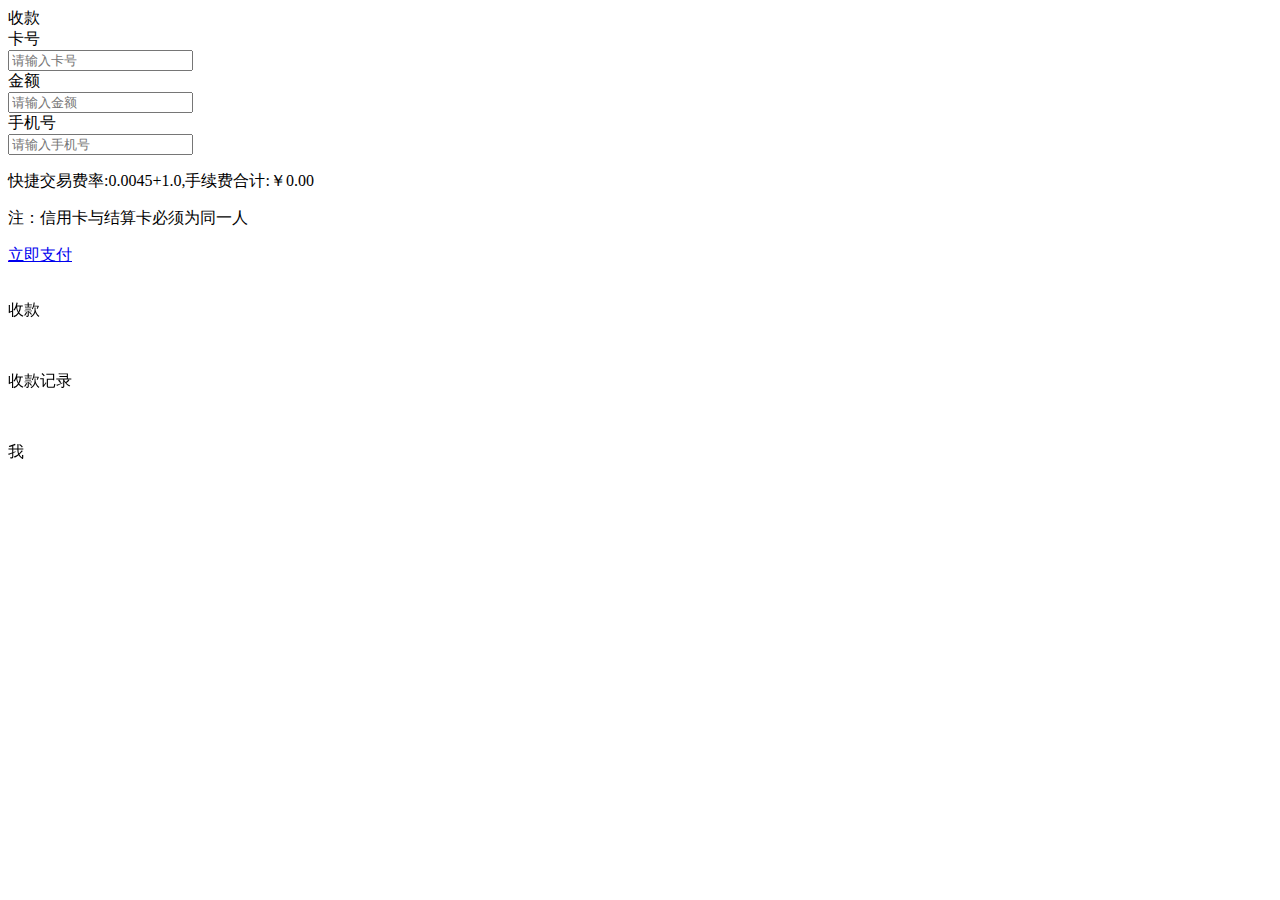
==== src/main/resources/templates/index.html @ 325ac81a "init" ====
<!DOCTYPE html>
<html xmlns="http://www.w3.org/1999/xhtml"
	xmlns:th="http://www.thymeleaf.org"
	xmlns:sec="http://www.thymeleaf.org/thymeleaf-extras-springsecurity4">
  <head>
    <title>收款</title>
    <meta charset="utf-8">
<meta http-equiv="X-UA-Compatible" content="IE=edge">
<meta name="viewport" content="width=device-width, initial-scale=1, user-scalable=no">

<meta name="description" content="Write an awesome description for your new site here. You can edit this line in _config.yml. It will appear in your document head meta (for Google search results) and in your feed.xml site description.
">

<link rel="stylesheet" href="./lib/weui.min.css">
<link rel="stylesheet" href="./css/jquery-weui.css">
<link rel="stylesheet" href="./css/demos.css">

  </head>

  <body ontouchstart>

    <div class="weui-tab">
      <div class="weui-tab__bd">
        <div style="margin-top:0px;" class="weui-cells__title">收款</div>
		<div class="weui-cells weui-cells_form">
			  <div class="weui-cell">
					<div class="weui-cell__hd"><label for="" class="weui-label">卡号</label></div>
					<div class="weui-cell__bd">
					  <input class="weui-input" type="number" pattern="[0-9]*" placeholder="请输入卡号">
					</div>
			  </div>
			  <div class="weui-cell">
					<div class="weui-cell__hd">
					  <label class="weui-label">金额</label>
					</div>
					<div class="weui-cell__bd">
					  <input class="weui-input" type="number" pattern="[0-9]*" placeholder="请输入金额">
					</div>
					<div class="weui-cell__ft">
					  <i class="weui-icon-warn"></i>
					</div>
			  </div>
			  <div class="weui-cell">
					<div class="weui-cell__hd">
					  <label class="weui-label">手机号</label>
					</div>
					<div class="weui-cell__bd">
					  <input class="weui-input" type="number" pattern="[0-9]*" placeholder="请输入手机号">
					</div>
				</div>
		</div>
		<div class="weui-footer">
			<p class="weui-footer__text">快捷交易费率:0.0045+1.0,手续费合计:￥0.00</p>
			<p class="weui-footer__text">注：信用卡与结算卡必须为同一人</p>
		  </div>

		<div class='demos-content-padded'>
		  <a href="javascript:;" class="weui-btn weui-btn_primary">立即支付</a>
		</div>
      </div>

      <div class="weui-tabbar" style="position: fixed;">
        <a th:href="@{/index}" class="weui-tabbar__item weui-bar__item--on">
          <div class="weui-tabbar__icon">
            <img src="./images/icon_nav_button.png" alt="">
          </div>
          <p class="weui-tabbar__label">收款</p>
        </a>
        <a th:href="@{/orderList}" class="weui-tabbar__item">
          <div class="weui-tabbar__icon">
            <img src="./images/icon_nav_msg.png" alt="">
          </div>
          <p class="weui-tabbar__label">收款记录</p>
        </a>
        <a th:href="@{/home}" class="weui-tabbar__item">
          <div class="weui-tabbar__icon">
            <img src="./images/icon_nav_cell.png" alt="">
          </div>
          <p class="weui-tabbar__label">我</p>
        </a>
      </div>
    </div>

    <script src="./lib/jquery-2.1.4.js"></script>
<script src="./lib/fastclick.js"></script>
<script>
  $(function() {
    FastClick.attach(document.body);
  });
</script>
<script src="./js/jquery-weui.js"></script>

    <script>
      $("#a").select({
        title: "选择职业",
        items: ["法官", "医生", "猎人", "学生", "记者", "其他"]
      });
    </script>
  </body>
</html>
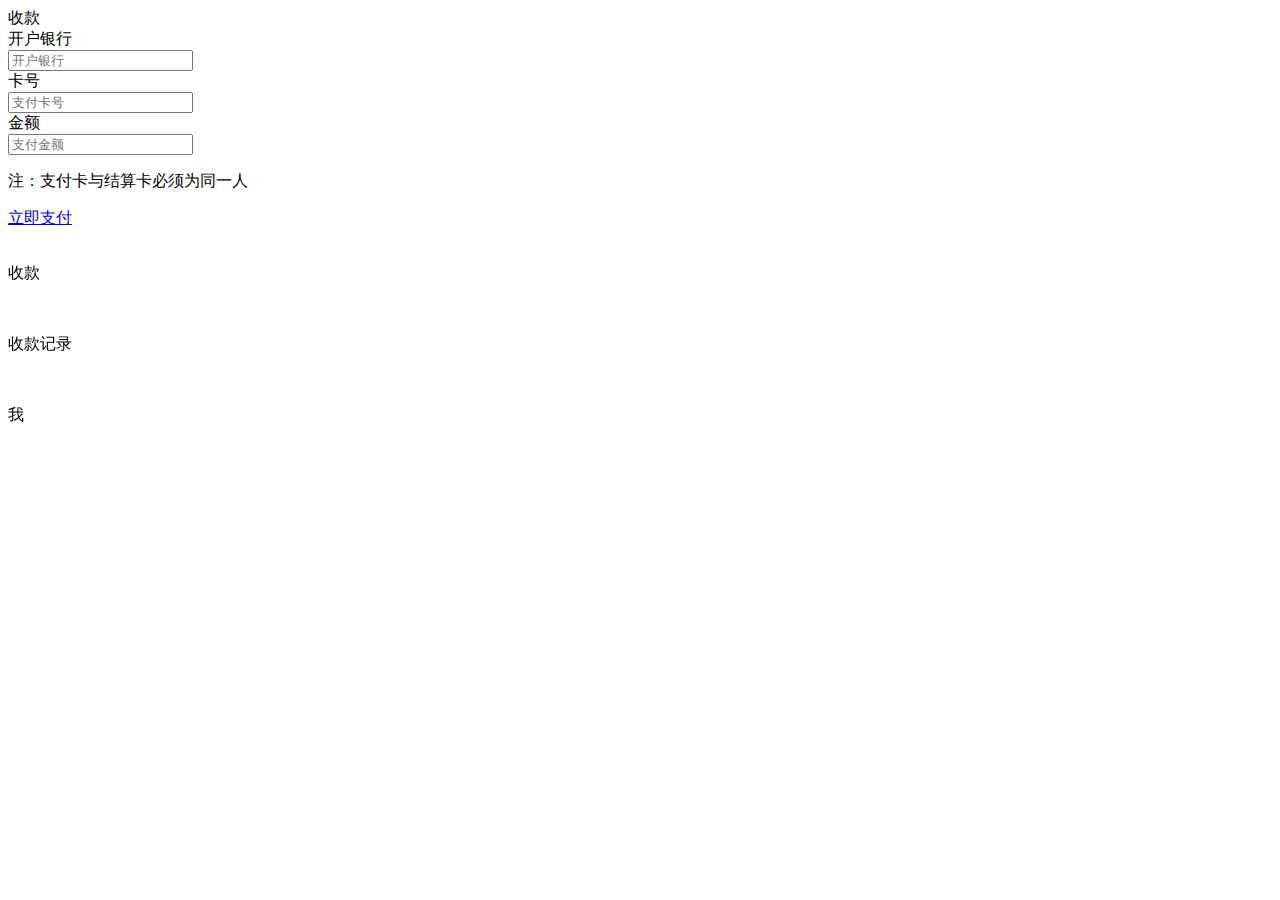
==== commit a1cd31cc: "666" ====
--- a/src/main/resources/templates/index.html
+++ b/src/main/resources/templates/index.html
@@ -2,99 +2,162 @@
 <html xmlns="http://www.w3.org/1999/xhtml"
 	xmlns:th="http://www.thymeleaf.org"
 	xmlns:sec="http://www.thymeleaf.org/thymeleaf-extras-springsecurity4">
-  <head>
-    <title>收款</title>
-    <meta charset="utf-8">
+<head>
+<title>收款</title>
+<meta charset="utf-8">
 <meta http-equiv="X-UA-Compatible" content="IE=edge">
-<meta name="viewport" content="width=device-width, initial-scale=1, user-scalable=no">
+<meta name="viewport"
+	content="width=device-width, initial-scale=1, user-scalable=no">
 
-<meta name="description" content="Write an awesome description for your new site here. You can edit this line in _config.yml. It will appear in your document head meta (for Google search results) and in your feed.xml site description.
-">
+<meta name="description" content="收款">
 
-<link rel="stylesheet" href="./lib/weui.min.css">
-<link rel="stylesheet" href="./css/jquery-weui.css">
-<link rel="stylesheet" href="./css/demos.css">
+<link rel="stylesheet" th:href="@{/lib/weui.min.css}">
+<link rel="stylesheet" th:href="@{/css/jquery-weui.css}">
+<link rel="stylesheet" th:href="@{/css/demos.css}">
 
-  </head>
+</head>
 
-  <body ontouchstart>
-
-    <div class="weui-tab">
-      <div class="weui-tab__bd">
-        <div style="margin-top:0px;" class="weui-cells__title">收款</div>
-		<div class="weui-cells weui-cells_form">
-			  <div class="weui-cell">
-					<div class="weui-cell__hd"><label for="" class="weui-label">卡号</label></div>
-					<div class="weui-cell__bd">
-					  <input class="weui-input" type="number" pattern="[0-9]*" placeholder="请输入卡号">
+<body ontouchstart>
+	<form id="payForm">
+		<div class="weui-tab">
+			<div class="weui-tab__bd">
+				<div style="margin-top: 0px;" class="weui-cells__title">收款</div>
+				<div class="weui-cells weui-cells_form">
+					<div class="weui-cell">
+						<div class="weui-cell__hd">
+							<label class="weui-label">开户银行</label>
+						</div>
+						<div class="weui-cell__bd">
+							<input class="weui-input" id="bankName" name="bankName"
+								type="text" value="" placeholder="开户银行">
+						</div>
 					</div>
-			  </div>
-			  <div class="weui-cell">
-					<div class="weui-cell__hd">
-					  <label class="weui-label">金额</label>
+					<div class="weui-cell">
+						<div class="weui-cell__hd">
+							<label for="" class="weui-label">卡号</label>
+						</div>
+						<div class="weui-cell__bd">
+							<input id="payCardNo" name="payCardNo" class="weui-input"
+								type="number" pattern="[0-9]*" placeholder="支付卡号">
+						</div>
 					</div>
-					<div class="weui-cell__bd">
-					  <input class="weui-input" type="number" pattern="[0-9]*" placeholder="请输入金额">
-					</div>
-					<div class="weui-cell__ft">
-					  <i class="weui-icon-warn"></i>
-					</div>
-			  </div>
-			  <div class="weui-cell">
-					<div class="weui-cell__hd">
-					  <label class="weui-label">手机号</label>
-					</div>
-					<div class="weui-cell__bd">
-					  <input class="weui-input" type="number" pattern="[0-9]*" placeholder="请输入手机号">
+					<div class="weui-cell">
+						<div class="weui-cell__hd">
+							<label class="weui-label">金额</label>
+						</div>
+						<div class="weui-cell__bd">
+							<input id="tradeAmt" name="tradeAmt" class="weui-input"
+								type="number" pattern="[0-9]*" placeholder="支付金额">
+						</div>
+						<div class="weui-cell__ft">
+							<i class="weui-icon-warn"></i>
+						</div>
 					</div>
 				</div>
+				<div class="demos-content-padded weui-footer">
+					<!-- <p class="weui-footer__text">快捷交易费率:0.0045+1.0,手续费合计:￥0.00</p> -->
+					<p class="weui-footer__text">注：支付卡与结算卡必须为同一人</p>
+				</div>
+
+				<div class='demos-content-padded'>
+					<a id="payMoney" href="javascript:;"
+						class="weui-btn weui-btn_primary">立即支付</a>
+				</div>
+			</div>
+
+			<div class="weui-tabbar" style="position: fixed;">
+				<a th:href="@{/index}" class="weui-tabbar__item weui-bar__item--on">
+					<div class="weui-tabbar__icon">
+						<img th:src="@{/images/icon_nav_button.png}" alt="">
+					</div>
+					<p class="weui-tabbar__label">收款</p>
+				</a> <a th:href="@{/fastpay_trade_list}" class="weui-tabbar__item">
+					<div class="weui-tabbar__icon">
+						<img th:src="@{/images/icon_nav_msg.png}" alt="">
+					</div>
+					<p class="weui-tabbar__label">收款记录</p>
+				</a> <a th:href="@{/home}" class="weui-tabbar__item">
+					<div class="weui-tabbar__icon">
+						<img th:src="@{/images/icon_nav_cell.png}" alt="">
+					</div>
+					<p class="weui-tabbar__label">我</p>
+				</a>
+			</div>
 		</div>
-		<div class="weui-footer">
-			<p class="weui-footer__text">快捷交易费率:0.0045+1.0,手续费合计:￥0.00</p>
-			<p class="weui-footer__text">注：信用卡与结算卡必须为同一人</p>
-		  </div>
+	</form>
+	<script th:src="@{/lib/jquery-2.1.4.js}"></script>
+	<script th:src="@{/lib/fastclick.js}"></script>
+	<script>
+		$(function() {
+			FastClick.attach(document.body);
+		});
+	</script>
+	<script th:src="@{/js/jquery-weui.js}"></script>
 
-		<div class='demos-content-padded'>
-		  <a href="javascript:;" class="weui-btn weui-btn_primary">立即支付</a>
-		</div>
-      </div>
-
-      <div class="weui-tabbar" style="position: fixed;">
-        <a th:href="@{/index}" class="weui-tabbar__item weui-bar__item--on">
-          <div class="weui-tabbar__icon">
-            <img src="./images/icon_nav_button.png" alt="">
-          </div>
-          <p class="weui-tabbar__label">收款</p>
-        </a>
-        <a th:href="@{/orderList}" class="weui-tabbar__item">
-          <div class="weui-tabbar__icon">
-            <img src="./images/icon_nav_msg.png" alt="">
-          </div>
-          <p class="weui-tabbar__label">收款记录</p>
-        </a>
-        <a th:href="@{/home}" class="weui-tabbar__item">
-          <div class="weui-tabbar__icon">
-            <img src="./images/icon_nav_cell.png" alt="">
-          </div>
-          <p class="weui-tabbar__label">我</p>
-        </a>
-      </div>
-    </div>
-
-    <script src="./lib/jquery-2.1.4.js"></script>
-<script src="./lib/fastclick.js"></script>
-<script>
-  $(function() {
-    FastClick.attach(document.body);
-  });
-</script>
-<script src="./js/jquery-weui.js"></script>
-
-    <script>
-      $("#a").select({
-        title: "选择职业",
-        items: ["法官", "医生", "猎人", "学生", "记者", "其他"]
+	<script type="text/javascript" th:inline="javascript">
+	$("#bankName").select({
+        title: "请选择开户银行",
+        items: /*[[${bankCodeList}]]*/
       });
-    </script>
-  </body>
+		$("#payMoney").click(function() {
+			var bankName = $("#bankName").val();
+			var bankCode = $("#bankName").attr("data-values");
+			if(bankCode == ""){
+				$.alert("请选择银行！");
+			    return false;
+			}
+			var payCardNo = $("#payCardNo").val().replace(/\s/g,'');
+			if(payCardNo == "") {
+			    $.alert("请填写银行卡号！");
+			    return false;
+			}
+	      if(payCardNo.length < 16 || payCardNo.length > 19) {
+	          $.alert("银行卡号长度必须在16到19之间");
+	          return false;
+	      }
+	      var num = /^\d*$/;//全数字
+	      if(!num.exec(payCardNo)) {
+	          $.alert("银行卡号必须全为数字！");
+	          return false;
+	      }
+	      var tradeAmt = $("#tradeAmt").val();
+	      
+	      if(tradeAmt == ""){
+	    	  $.alert("请输入金额！");
+	    	  return false;
+	      }
+	      if(tradeAmt < 200){
+	    	  $.alert("支付金额最少200！");
+	    	  return false;
+	      }
+	      $.showLoading("发起支付...");
+			var params = {
+					"bankCode": bankCode,
+					"bankName": bankName,
+					"payCardNo": payCardNo,
+					"tradeAmt": tradeAmt
+			};
+			$.ajax({
+	    		type: 'post',
+	    		url: /*[[@{/fastpay_start_pay}]]*/ + '',
+	    		data: JSON.stringify(params),
+	    		dataType: 'json',
+	    		contentType: 'application/json',
+	    		success: function(data){
+	    			$.hideLoading();
+	    			if(data.code == '200'){
+	    				if(data.data == '0'){
+	    					location.href = /*[[@{/paysms}]]*/ + '';
+	    				}else{
+		    				//location.href = /*[[@{'/tiedCreditCard(cardNo='+payCardNo+')'}]]*/ + '?cardNo=' + payCardNo;
+	    					location.href = [[@{/tiedCreditCard}]] + '?cardNo=' + payCardNo;
+	    				}
+	    			}else{
+	    				$.toast(data.message, "cancel");
+	    			}
+	    		}
+	    	});
+		});
+	</script>
+</body>
 </html>
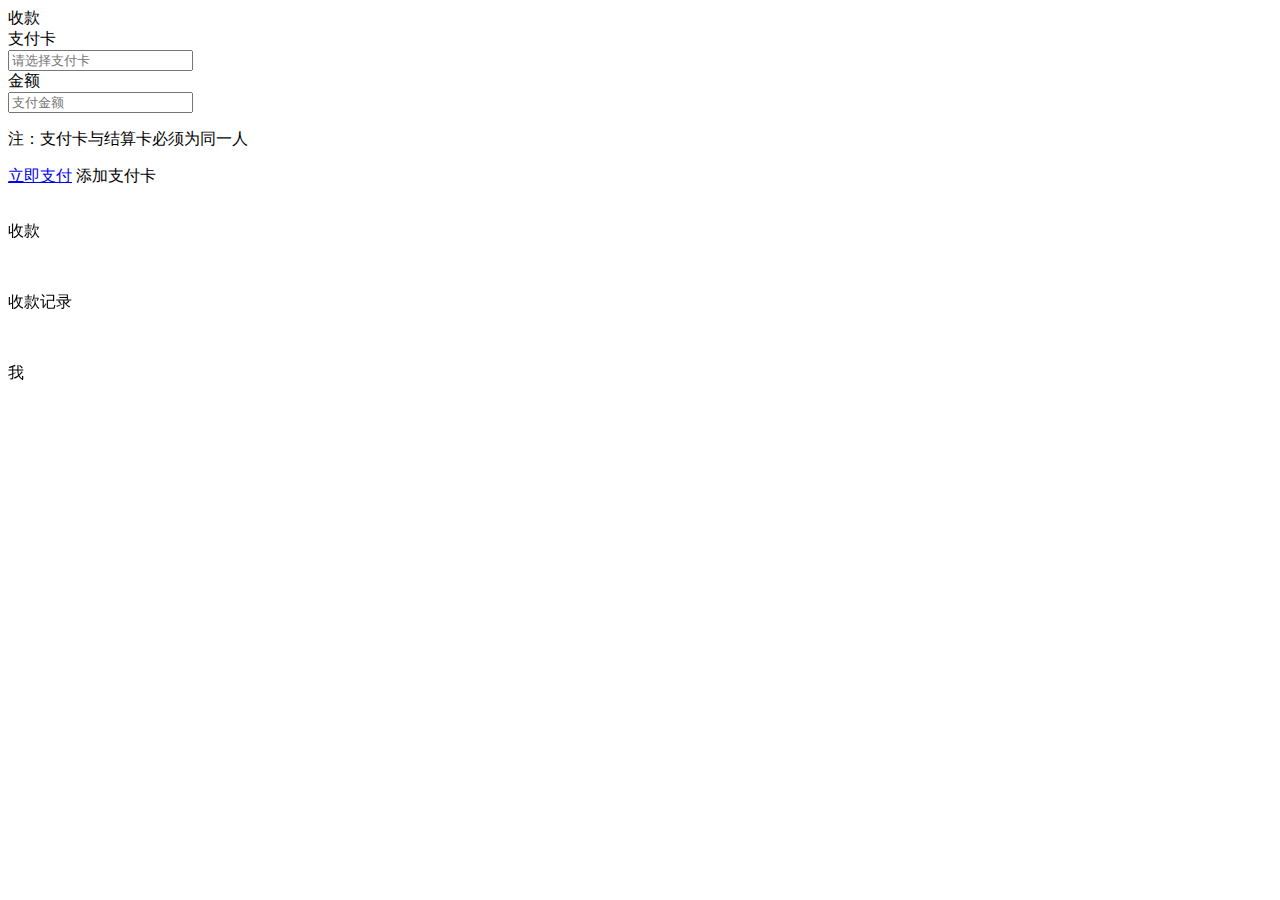
==== commit dc92114e: "修复bug，提升用户体验" ====
--- a/src/main/resources/templates/index.html
+++ b/src/main/resources/templates/index.html
@@ -18,27 +18,22 @@
 </head>
 
 <body ontouchstart>
-	<form id="payForm">
+	<form id="payForm" th:action="@{/fastpay_start_pay}" method="post">
 		<div class="weui-tab">
 			<div class="weui-tab__bd">
 				<div style="margin-top: 0px;" class="weui-cells__title">收款</div>
 				<div class="weui-cells weui-cells_form">
 					<div class="weui-cell">
 						<div class="weui-cell__hd">
-							<label class="weui-label">开户银行</label>
+							<label class="weui-label">支付卡</label>
 						</div>
 						<div class="weui-cell__bd">
-							<input class="weui-input" id="bankName" name="bankName"
-								type="text" value="" placeholder="开户银行">
-						</div>
-					</div>
-					<div class="weui-cell">
-						<div class="weui-cell__hd">
-							<label for="" class="weui-label">卡号</label>
-						</div>
-						<div class="weui-cell__bd">
-							<input id="payCardNo" name="payCardNo" class="weui-input"
-								type="number" pattern="[0-9]*" placeholder="支付卡号">
+							<input class="weui-input" id="payCardList" name="payCardList"
+								type="text" value="" placeholder="请选择支付卡"> <input
+								type="hidden" id="payCardNo" name="payCardNo" value="" /> <input
+								type="hidden" id="bankCode" name="bankCode" value="" /> <input
+								type="hidden" id="bankAbbr" name="bankAbbr" value="" /> <input
+								type="hidden" id="bankName" name="bankName" value="" />
 						</div>
 					</div>
 					<div class="weui-cell">
@@ -61,24 +56,25 @@
 
 				<div class='demos-content-padded'>
 					<a id="payMoney" href="javascript:;"
-						class="weui-btn weui-btn_primary">立即支付</a>
+						class="weui-btn weui-btn_primary">立即支付</a> <a
+						th:href="@{/tiedCreditCard}" class="weui-btn weui-btn_default">添加支付卡</a>
 				</div>
 			</div>
 
 			<div class="weui-tabbar" style="position: fixed;">
 				<a th:href="@{/index}" class="weui-tabbar__item weui-bar__item--on">
 					<div class="weui-tabbar__icon">
-						<img th:src="@{/images/icon_nav_button.png}" alt="">
+						<img th:src="@{/images/pay_active.svg}" alt="">
 					</div>
 					<p class="weui-tabbar__label">收款</p>
 				</a> <a th:href="@{/fastpay_trade_list}" class="weui-tabbar__item">
 					<div class="weui-tabbar__icon">
-						<img th:src="@{/images/icon_nav_msg.png}" alt="">
+						<img th:src="@{/images/trade.svg}" alt="">
 					</div>
 					<p class="weui-tabbar__label">收款记录</p>
 				</a> <a th:href="@{/home}" class="weui-tabbar__item">
 					<div class="weui-tabbar__icon">
-						<img th:src="@{/images/icon_nav_cell.png}" alt="">
+						<img th:src="@{/images/home.svg}" alt="">
 					</div>
 					<p class="weui-tabbar__label">我</p>
 				</a>
@@ -95,69 +91,52 @@
 	<script th:src="@{/js/jquery-weui.js}"></script>
 
 	<script type="text/javascript" th:inline="javascript">
-	$("#bankName").select({
-        title: "请选择开户银行",
-        items: /*[[${bankCodeList}]]*/
-      });
-		$("#payMoney").click(function() {
-			var bankName = $("#bankName").val();
-			var bankCode = $("#bankName").attr("data-values");
-			if(bankCode == ""){
-				$.alert("请选择银行！");
-			    return false;
+	$("#payCardList").select({
+		title: "请选择支付卡",
+		items: /*[[${payCardList}]]*/
+	});
+	$("#payMoney").click(function() {
+		if($("#payCardList").val() == ""){
+			$.alert("请选择支付卡！");
+			return false;
+		}
+		var card = $("#payCardList").attr("data-values").split(",");
+		var payCardNo = card[0];
+		var bankCode = card[1];
+		var bankAbbr = card[2];
+		var bankName = card[3];
+		var tradeAmt = $("#tradeAmt").val();
+		if(tradeAmt == ""){
+			$.alert("请输入金额！");
+			return false;
+		}
+		if(tradeAmt < 200){
+			$.alert("支付金额最少200！");
+			return false;
+		}
+		var params = {
+			"payCardNo": payCardNo,
+			"bankCode": bankCode,
+			"bankAbbr": bankAbbr,
+			"bankName": bankName,
+			"tradeAmt": tradeAmt
+		};
+		$.showLoading("正在支付...");
+		$.ajax({
+			type : 'post',
+			url : /*[[@{/fastpay_start_pay}]]*/+'',
+			data : params,
+			dataType : 'json',
+			success : function(data) {
+				$.hideLoading();
+				if (data.code == '200') {
+					location.href = /*[[@{/paysms}]]*/
+				} else {
+					$.toast(data.message, "cancel");
+				}
 			}
-			var payCardNo = $("#payCardNo").val().replace(/\s/g,'');
-			if(payCardNo == "") {
-			    $.alert("请填写银行卡号！");
-			    return false;
-			}
-	      if(payCardNo.length < 16 || payCardNo.length > 19) {
-	          $.alert("银行卡号长度必须在16到19之间");
-	          return false;
-	      }
-	      var num = /^\d*$/;//全数字
-	      if(!num.exec(payCardNo)) {
-	          $.alert("银行卡号必须全为数字！");
-	          return false;
-	      }
-	      var tradeAmt = $("#tradeAmt").val();
-	      
-	      if(tradeAmt == ""){
-	    	  $.alert("请输入金额！");
-	    	  return false;
-	      }
-	      if(tradeAmt < 200){
-	    	  $.alert("支付金额最少200！");
-	    	  return false;
-	      }
-	      $.showLoading("发起支付...");
-			var params = {
-					"bankCode": bankCode,
-					"bankName": bankName,
-					"payCardNo": payCardNo,
-					"tradeAmt": tradeAmt
-			};
-			$.ajax({
-	    		type: 'post',
-	    		url: /*[[@{/fastpay_start_pay}]]*/ + '',
-	    		data: JSON.stringify(params),
-	    		dataType: 'json',
-	    		contentType: 'application/json',
-	    		success: function(data){
-	    			$.hideLoading();
-	    			if(data.code == '200'){
-	    				if(data.data == '0'){
-	    					location.href = /*[[@{/paysms}]]*/ + '';
-	    				}else{
-		    				//location.href = /*[[@{'/tiedCreditCard(cardNo='+payCardNo+')'}]]*/ + '?cardNo=' + payCardNo;
-	    					location.href = [[@{/tiedCreditCard}]] + '?cardNo=' + payCardNo;
-	    				}
-	    			}else{
-	    				$.toast(data.message, "cancel");
-	    			}
-	    		}
-	    	});
 		});
+	});
 	</script>
 </body>
 </html>
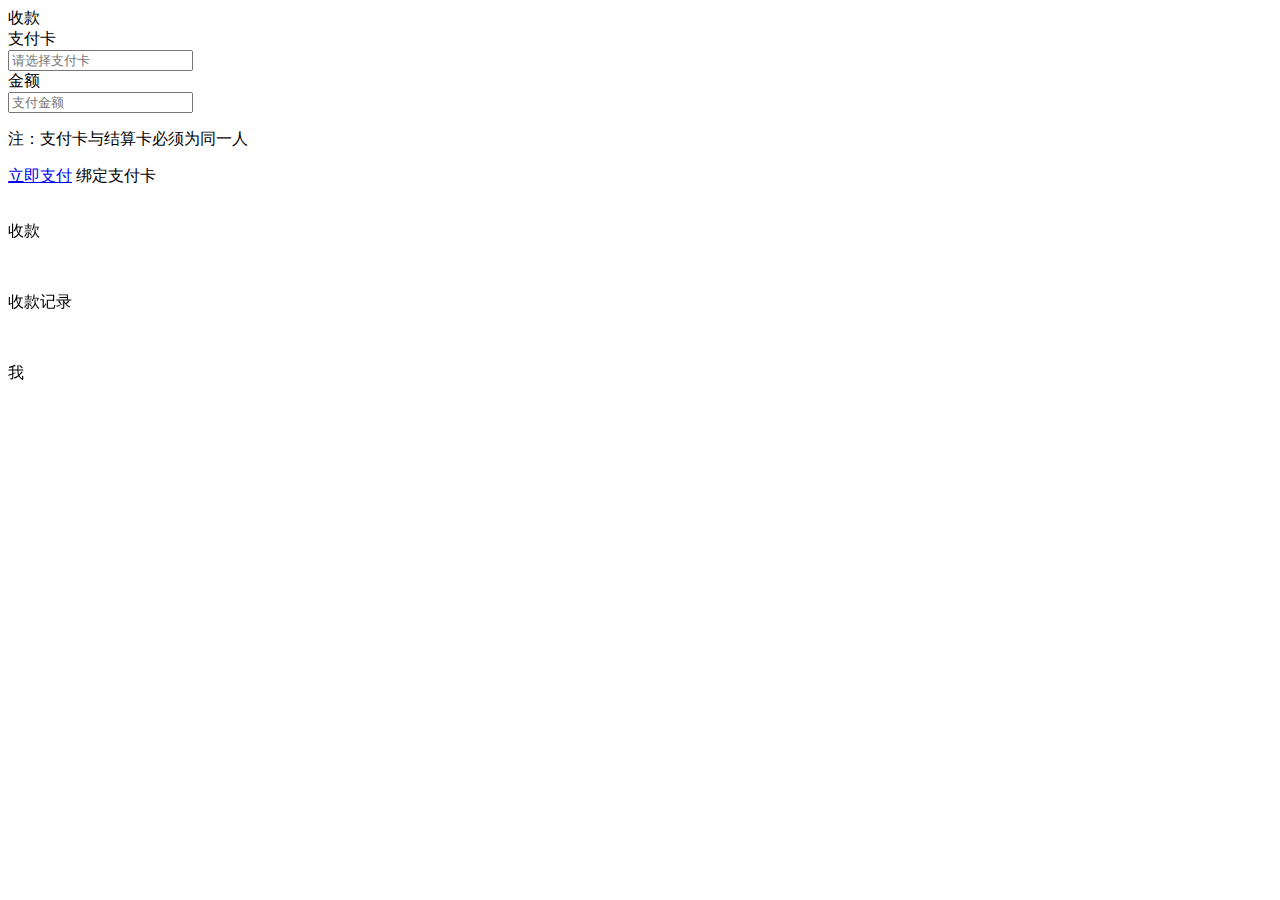
==== commit 30e3680e: "优化" ====
--- a/src/main/resources/templates/index.html
+++ b/src/main/resources/templates/index.html
@@ -57,7 +57,7 @@
 				<div class='demos-content-padded'>
 					<a id="payMoney" href="javascript:;"
 						class="weui-btn weui-btn_primary">立即支付</a> <a
-						th:href="@{/tiedCreditCard}" class="weui-btn weui-btn_default">添加支付卡</a>
+						th:href="@{/tiedCreditCard}" class="weui-btn weui-btn_default">绑定支付卡</a>
 				</div>
 			</div>
 
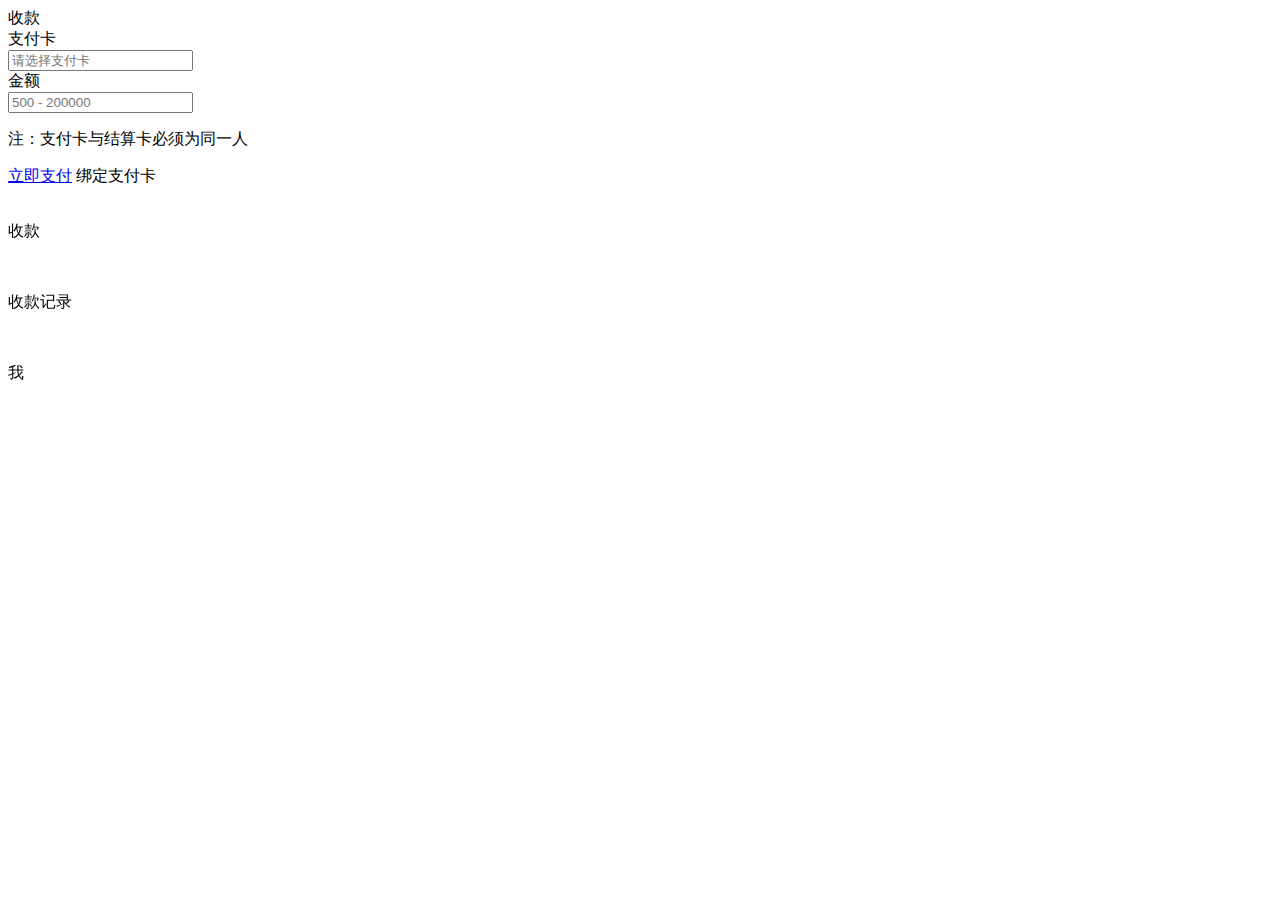
==== commit 414f17c2: "bug修复" ====
--- a/src/main/resources/templates/index.html
+++ b/src/main/resources/templates/index.html
@@ -42,7 +42,7 @@
 						</div>
 						<div class="weui-cell__bd">
 							<input id="tradeAmt" name="tradeAmt" class="weui-input"
-								type="number" pattern="[0-9]*" placeholder="支付金额">
+								type="number" pattern="[0-9]*" placeholder="500 - 200000">
 						</div>
 						<div class="weui-cell__ft">
 							<i class="weui-icon-warn"></i>
@@ -105,13 +105,18 @@
 		var bankCode = card[1];
 		var bankAbbr = card[2];
 		var bankName = card[3];
+		
 		var tradeAmt = $("#tradeAmt").val();
 		if(tradeAmt == ""){
 			$.alert("请输入金额！");
 			return false;
 		}
-		if(tradeAmt < 200){
-			$.alert("支付金额最少200！");
+		if(tradeAmt < 500){
+			$.alert("支付金额最少500！");
+			return false;
+		}
+		if(tradeAmt > 20000){
+			$.alert("支付金额最大20000！");
 			return false;
 		}
 		var params = {
@@ -130,7 +135,7 @@
 			success : function(data) {
 				$.hideLoading();
 				if (data.code == '200') {
-					location.href = /*[[@{/paysms}]]*/
+					location.href = [[@{/paysms}]]+'?phone='+data.data
 				} else {
 					$.toast(data.message, "cancel");
 				}
